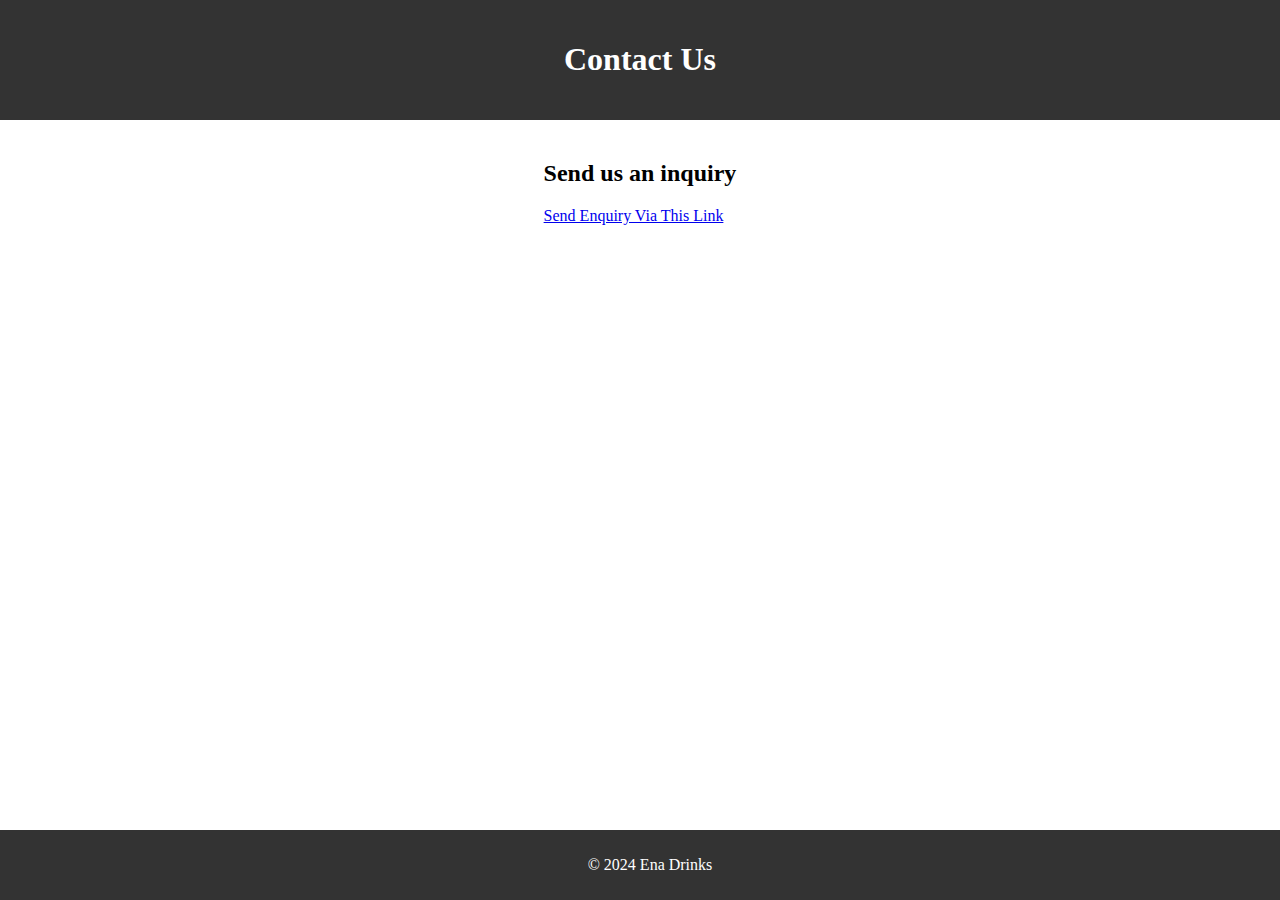
==== contact.html @ 470a0acc "added contact us page" ====
<!DOCTYPE html>
<html lang="en">
<head>
    <meta charset="UTF-8">
    <meta name="viewport" content="width=device-width, initial-scale=1.0">
    <title>Contact Us - Ena Drinks</title>
    <link rel="stylesheet" href="css/style.css">
</head>
<body>
    <header>
        <h1>Contact Us</h1>
    </header>
    <main>
        <section id="contact-form">
            <h2>Send us an inquiry</h2>
            <form id="enquiry-form">
                <!-- Change the button to an anchor tag -->
                <a href="https://forms.gle/a9j6EgA25xCuzLYK8" target="_blank" class="inquiry-button">Send Enquiry Via This Link</a>
            </form>
        </section>
    </main>
    <footer>
        <p>&copy; 2024 Ena Drinks</p>
    </footer>
</body>
</html>
---- css/style.css ----
/* Global Styles */
body {
    font-family: 'Lobster', cursive;
    margin: 0;
    padding: 0;
}

header {
    background-color: #333;
    color: #fff;
    padding: 20px;
    text-align: center;
}

nav ul {
    list-style-type: none;
    padding: 0;
}

nav ul li {
    display: inline;
    margin-right: 20px;
}

nav ul li a {
    color: #fff;
    text-decoration: none;
}

nav ul li a:hover {
    text-decoration: underline;
}

main {
    padding: 20px;
    display: flex;
    justify-content: center; /* Horizontally center the content */
    align-items: center; /* Vertically center the content */
}

footer {
    background-color: #333;
    color: #fff;
    text-align: center;
    padding: 10px;
    position: fixed;
    width: 100%;
    bottom: 0;
}

/* Product Cards */
.product-card {
    border: 1px solid #ccc;
    border-radius: 5px;
    padding: 10px;
    margin: 10px;
    width: 200px;
    display: inline-block;
    transition: transform 0.3s ease; /* Add transition for smoother animation */
}

.product-card:hover {
    transform: scale(1.05); /* Scale up slightly on hover */
}

.product-card img {
    max-width: 100%;
}

.product-card h3 {
    margin: 5px 0;
}

.product-card p {
    margin: 5px 0;
}
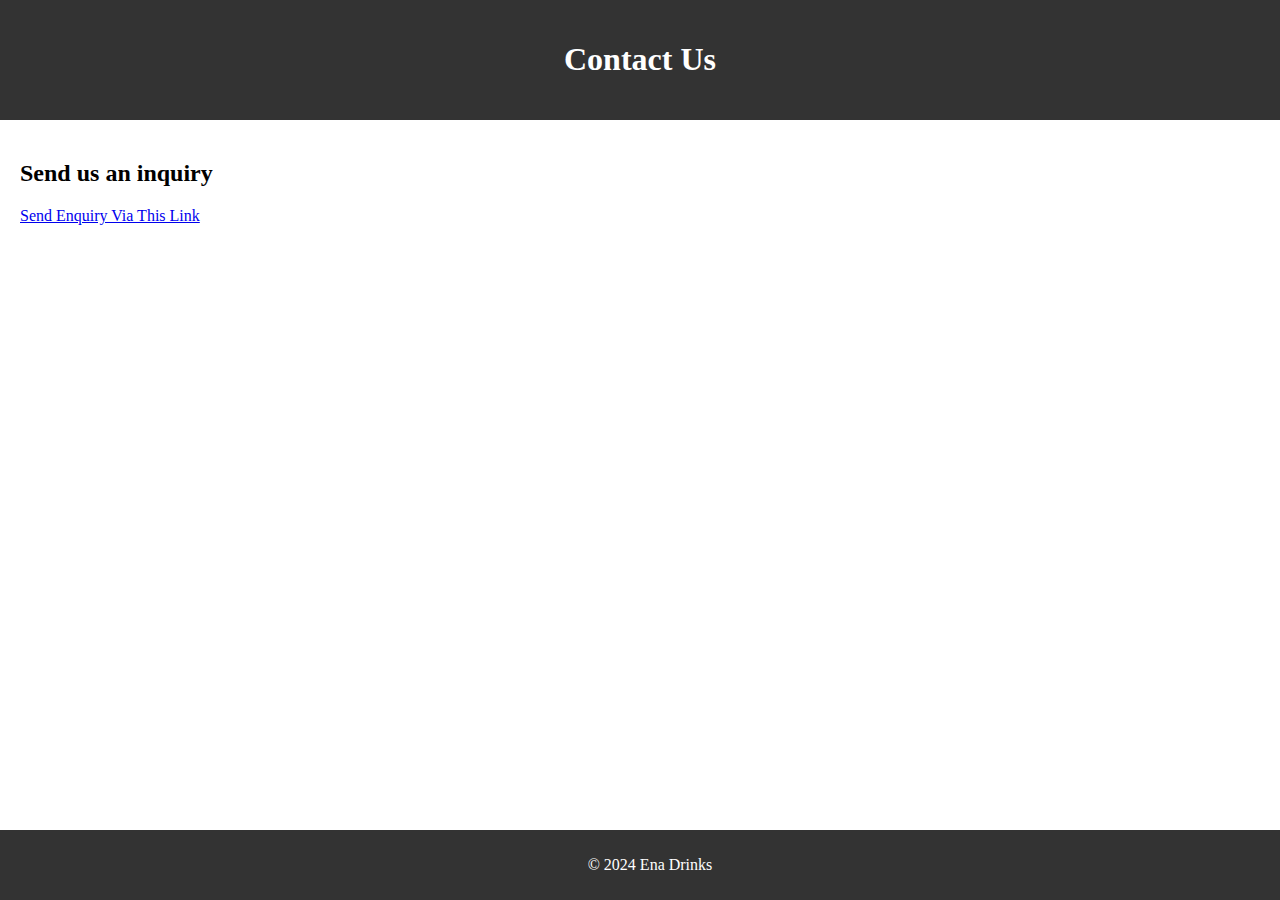
==== commit 38bec9d0: "mobile friendly" ====
--- a/contact.html
+++ b/contact.html
@@ -1,6 +1,7 @@
 <!DOCTYPE html>
 <html lang="en">
 <head>
+    <meta name="viewport" content="width=device-width, initial-scale=1.0">
     <meta charset="UTF-8">
     <meta name="viewport" content="width=device-width, initial-scale=1.0">
     <title>Contact Us - Ena Drinks</title>
--- a/css/style.css
+++ b/css/style.css
@@ -33,9 +33,6 @@
 
 main {
     padding: 20px;
-    display: flex;
-    justify-content: center; /* Horizontally center the content */
-    align-items: center; /* Vertically center the content */
 }
 
 footer {
@@ -54,8 +51,7 @@
     border-radius: 5px;
     padding: 10px;
     margin: 10px;
-    width: 200px;
-    display: inline-block;
+    width: 100%; /* Adjusted width for mobile */
     transition: transform 0.3s ease; /* Add transition for smoother animation */
 }
 
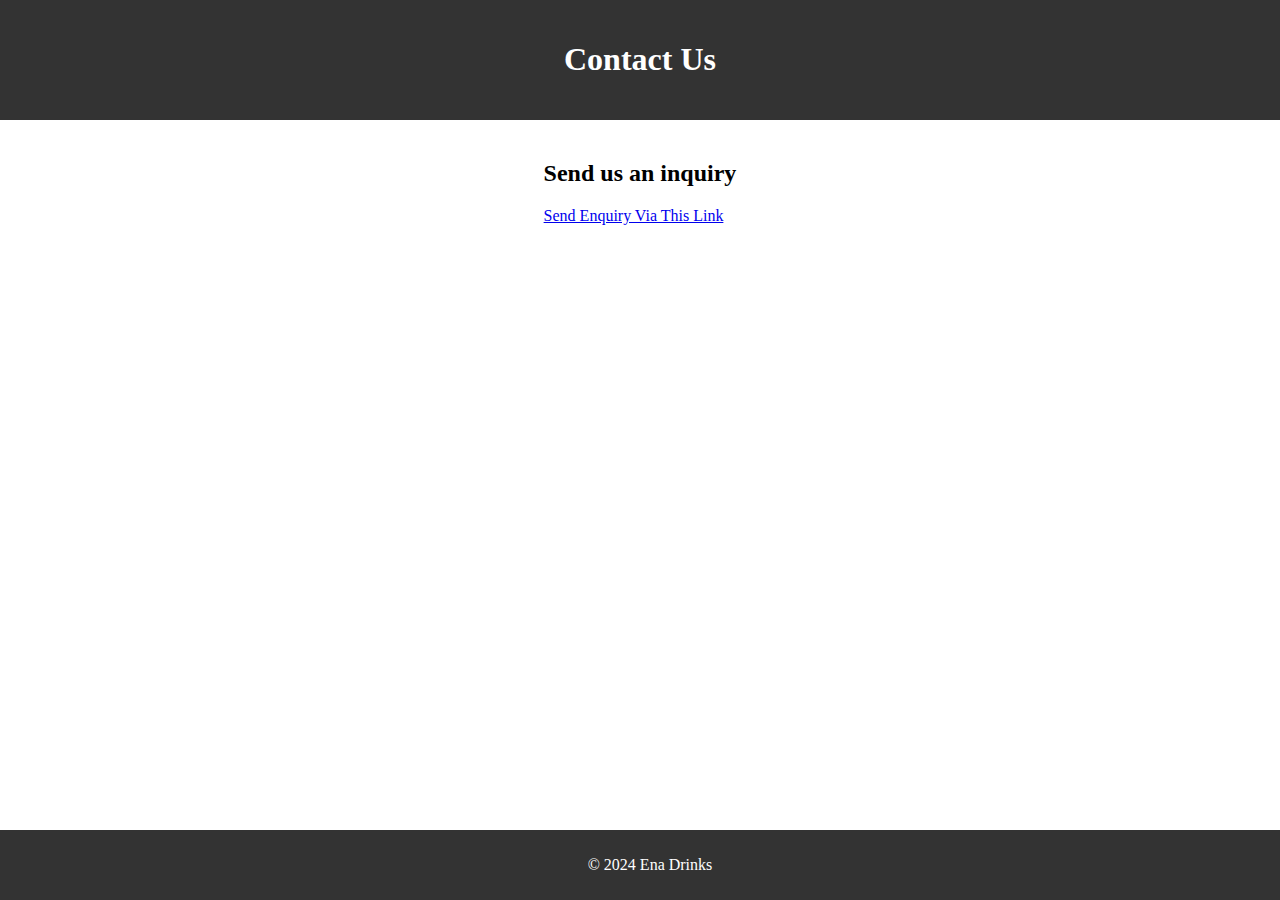
==== commit 3c039904: "revert" ====
--- a/contact.html
+++ b/contact.html
@@ -1,7 +1,6 @@
 <!DOCTYPE html>
 <html lang="en">
 <head>
-    <meta name="viewport" content="width=device-width, initial-scale=1.0">
     <meta charset="UTF-8">
     <meta name="viewport" content="width=device-width, initial-scale=1.0">
     <title>Contact Us - Ena Drinks</title>
--- a/css/style.css
+++ b/css/style.css
@@ -33,6 +33,9 @@
 
 main {
     padding: 20px;
+    display: flex;
+    justify-content: center; /* Horizontally center the content */
+    align-items: center; /* Vertically center the content */
 }
 
 footer {
@@ -51,7 +54,8 @@
     border-radius: 5px;
     padding: 10px;
     margin: 10px;
-    width: 100%; /* Adjusted width for mobile */
+    width: 200px;
+    display: inline-block;
     transition: transform 0.3s ease; /* Add transition for smoother animation */
 }
 
